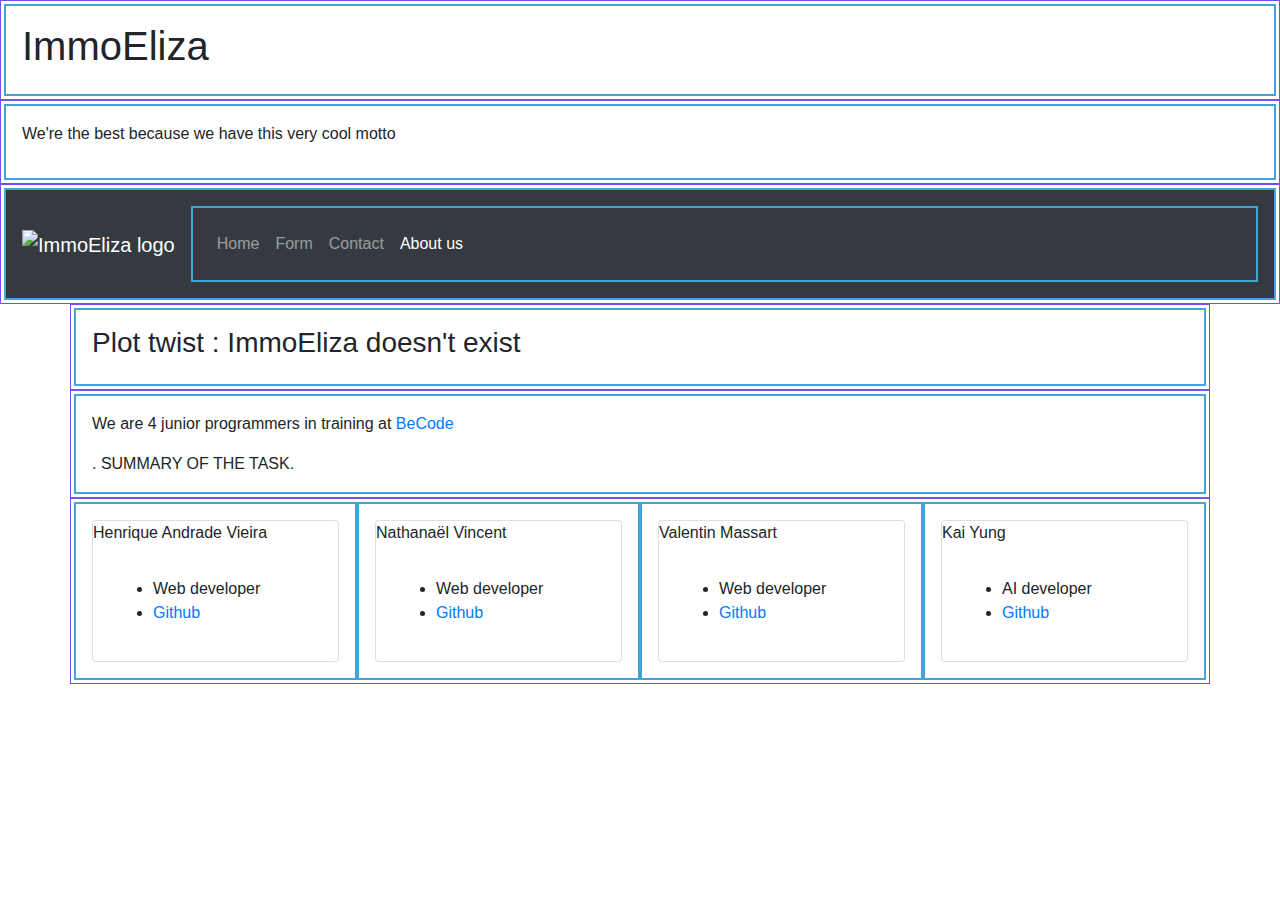
==== about.html @ 5758eb5d "fixing links in header" ====
<!DOCTYPE html>
<html lang="en">
  <head>
    <meta charset="UTF-8" />
    <meta name="viewport" content="width=device-width, initial-scale=1.0" />
    <link rel="stylesheet" href="https://stackpath.bootstrapcdn.com/bootstrap/4.5.2/css/bootstrap.min.css" />

    <title>About us</title>

    <style>
      .row {
        border: 1px solid #7451eb;
        padding: 3px;
      }
      [class^="col"] {
        padding: 1rem;
        border: 2px solid #3fa5db;
      }
    </style>
  </head>

  <body>
    <header class="container-fluid">
      <div class="row">
        <div class="col">
          <h1>ImmoEliza</h1>
        </div>
      </div>
      <div class="row">
        <div class="col">
          <p>We're the best because we have this very cool motto</p>
        </div>
      </div>
      <!-- Navbar -->
      <div class="row">
        <nav class="col bg-dark navbar navbar-dark navbar-expand-sm">
          <a class="navbar-brand" href="...">
            <img src="" alt="ImmoEliza logo" height="50" width="50" />
          </a>
          <button class="navbar-toggler" type="button" data-toggle="collapse" data-target="#navbarContent">
            <span class="navbar-toggler-icon"></span>
          </button>
          <div id="navbarContent" class="collapse navbar-collapse">
            <ul class="navbar-nav">
              <li class="nav-item">
                <a class="nav-link" href="index.html">Home</a>
              </li>
              <li class="nav-item">
                <a class="nav-link" href="form.php">Form</a>
              </li>
              <li class="nav-item">
                <a class="nav-link" href="contact.html">Contact</a>
              </li>
              <li class="nav-item active">
                <a class="nav-link" href="about.html">About us</a>
              </li>
            </ul>
          </div>
        </nav>
      </div>
    </header>

    <main class="container">
      <div class="row">
        <div class="col">
          <h3>Plot twist : ImmoEliza doesn't exist</h3>
        </div>
      </div>
      <div class="row">
        <div class="col">
          <p>We are 4 junior programmers in training at <a href="https://becode.org">BeCode</a></p>
          . SUMMARY OF THE TASK.
        </div>
      </div>
      <div class="row">
        <div class="col">
          <div class="card">
            <div class="card-title">Henrique Andrade Vieira</div>
            <div class="card-body">
              <ul>
                <li>Web developer</li>
                <li><a href="">Github</a></li>
              </ul>
            </div>
          </div>
        </div>
        <div class="col">
          <div class="card">
            <div class="card-title">Nathanaël Vincent</div>
            <div class="card-body">
              <ul>
                <li>Web developer</li>
                <li><a href="">Github</a></li>
              </ul>
            </div>
          </div>
        </div>
        <div class="col">
          <div class="card">
            <div class="card-title">Valentin Massart</div>
            <div class="card-body">
              <ul>
                <li>Web developer</li>
                <li><a href="">Github</a></li>
              </ul>
            </div>
          </div>
        </div>
        <div class="col">
          <div class="card">
            <div class="card-title">Kai Yung</div>
            <div class="card-body">
              <ul>
                <li>AI developer</li>
                <li><a href="">Github</a></li>
              </ul>
            </div>
          </div>
        </div>
      </div>
    </main>
    <footer></footer>
    <!-- jQuery first, then Popper.js, then Bootstrap JS -->
    <script src="https://code.jquery.com/jquery-3.3.1.slim.min.js"></script>
    <script src="https://cdnjs.cloudflare.com/ajax/libs/popper.js/1.14.7/umd/popper.min.js"></script>
    <script src="https://stackpath.bootstrapcdn.com/bootstrap/4.5.2/js/bootstrap.min.js"></script>

    <script src="assets/js/array.js"></script>
    <script src="assets/js/index.js"></script>
  </body>
</html>
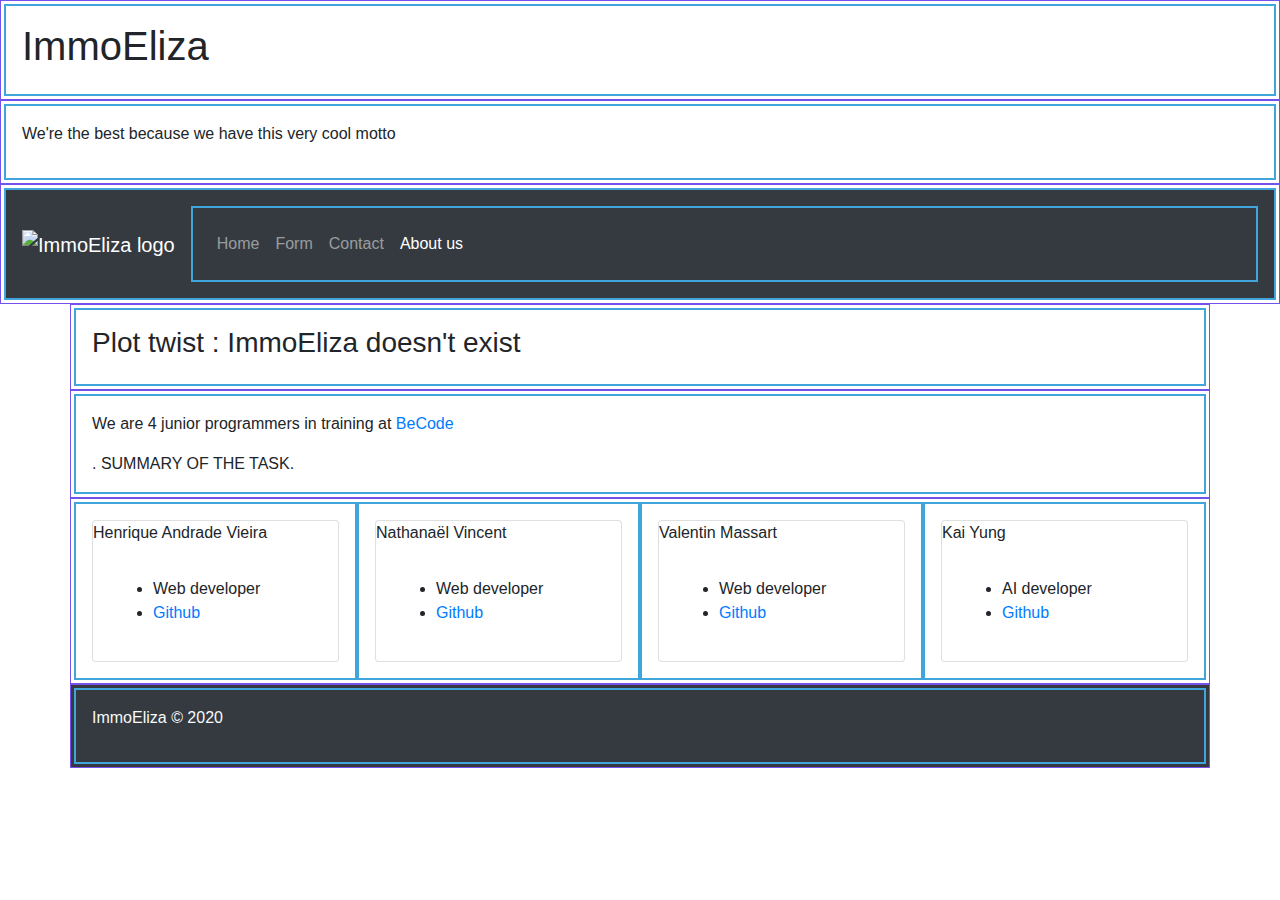
==== commit 002e949b: "added form in form.php and footer on all pages" ====
--- a/about.html
+++ b/about.html
@@ -119,7 +119,13 @@
         </div>
       </div>
     </main>
-    <footer></footer>
+    <footer class="container bg-dark text-light">
+      <div class="row">
+        <div class="col">
+          <p>ImmoEliza &copy; 2020</p>
+        </div>
+      </div>
+    </footer>
     <!-- jQuery first, then Popper.js, then Bootstrap JS -->
     <script src="https://code.jquery.com/jquery-3.3.1.slim.min.js"></script>
     <script src="https://cdnjs.cloudflare.com/ajax/libs/popper.js/1.14.7/umd/popper.min.js"></script>
